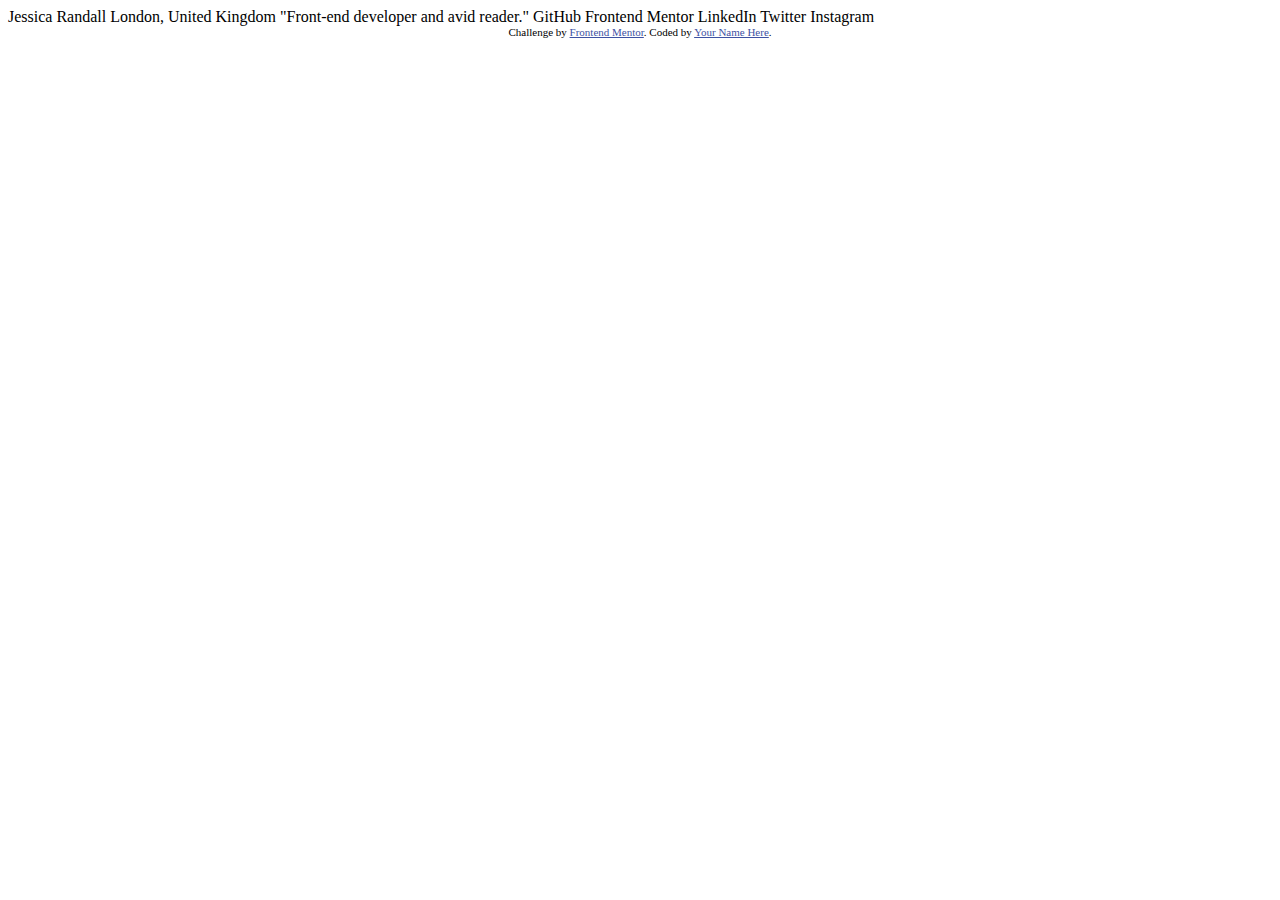
==== social-links-profile-main/index.html @ 245b0d14 "Start Social Links Profile challenge" ====
<!DOCTYPE html>
<html lang="en">
<head>
  <meta charset="UTF-8">
  <meta name="viewport" content="width=device-width, initial-scale=1.0"> <!-- displays site properly based on user's device -->

  <link rel="icon" type="image/png" sizes="32x32" href="./assets/images/favicon-32x32.png">
  
  <title>Frontend Mentor | Social links profile</title>

  <!-- Feel free to remove these styles or customise in your own stylesheet 👍 -->
  <style>
    .attribution { font-size: 11px; text-align: center; }
    .attribution a { color: hsl(228, 45%, 44%); }
  </style>
</head>
<body>

  Jessica Randall
  London, United Kingdom
  "Front-end developer and avid reader."

  GitHub
  Frontend Mentor
  LinkedIn
  Twitter
  Instagram
  
  <div class="attribution">
    Challenge by <a href="https://www.frontendmentor.io?ref=challenge" target="_blank">Frontend Mentor</a>. 
    Coded by <a href="#">Your Name Here</a>.
  </div>
</body>
</html>
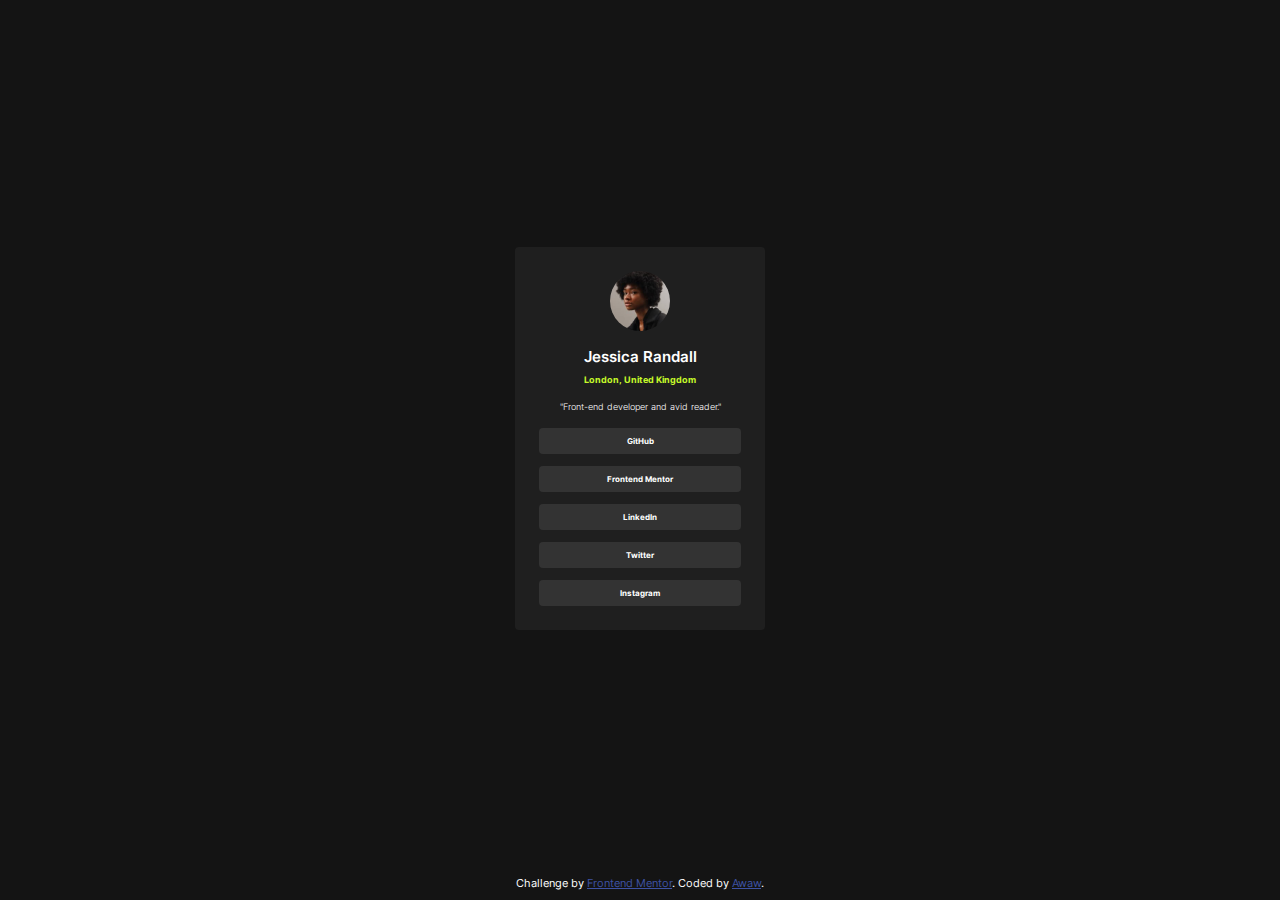
==== commit 3ab8a6ba: "Finish Social Links Profile challenge" ====
--- a/social-links-profile-main/index.html
+++ b/social-links-profile-main/index.html
@@ -5,6 +5,7 @@
   <meta name="viewport" content="width=device-width, initial-scale=1.0"> <!-- displays site properly based on user's device -->
 
   <link rel="icon" type="image/png" sizes="32x32" href="./assets/images/favicon-32x32.png">
+  <link rel="stylesheet" href="css/style.min.css">
   
   <title>Frontend Mentor | Social links profile</title>
 
@@ -16,19 +17,25 @@
 </head>
 <body>
 
-  Jessica Randall
-  London, United Kingdom
-  "Front-end developer and avid reader."
-
-  GitHub
-  Frontend Mentor
-  LinkedIn
-  Twitter
-  Instagram
+  <div class="card">
+    <div class="card__profile">
+      <img src="assets/images/avatar-jessica.jpeg" alt="avatar" class="card__avatar">
+      <div class="card__name">Jessica Randall</div>
+      <div class="card__location">London, United Kingdom</div>
+      <div class="card__bio">"Front-end developer and avid reader."</div>
+    </div>
+    <div class="card__btns">
+      <a href="" class="card__btn">GitHub</a>
+      <a href="" class="card__btn">Frontend Mentor</a>
+      <a href="" class="card__btn">LinkedIn</a>
+      <a href="" class="card__btn">Twitter</a>
+      <a href="" class="card__btn">Instagram</a>
+    </div>
+  </div>
   
   <div class="attribution">
     Challenge by <a href="https://www.frontendmentor.io?ref=challenge" target="_blank">Frontend Mentor</a>. 
-    Coded by <a href="#">Your Name Here</a>.
+    Coded by <a href="#">Awaw</a>.
   </div>
 </body>
 </html>--- a/social-links-profile-main/css/style.min.css
+++ b/social-links-profile-main/css/style.min.css
@@ -0,0 +1 @@
+*{margin:0;padding:0;box-sizing:border-box}@font-face{font-family:"Inter";src:url("../assets/fonts/Inter-VariableFont_slnt,wght.ttf")}body{display:flex;flex-direction:column;justify-content:start;align-items:center;height:100vh;font-family:Inter;background-color:#141414}.attribution{margin-bottom:10px;text-align:center;color:#fff}.card{display:flex;flex-direction:column;justify-content:start;align-items:center;gap:16px;background-color:#1f1f1f;width:clamp(200px,25%,250px);margin:auto;padding:clamp(12px,2%,24px);border-radius:4px;font-size:14px;color:#fff}.card__profile{display:flex;flex-direction:column;justify-content:center;align-items:center}.card__avatar{width:60px;border-radius:50%}.card__name{margin-top:16px;font-size:15px;font-weight:600}.card__location{margin-top:8px;margin-bottom:16px;color:#c5f82a;font-size:9px;font-weight:700}.card__bio{font-size:9px;font-weight:300}.card__btns{display:flex;flex-direction:column;justify-content:center;align-items:center;gap:12px;width:100%}.card__btn{background-color:#333;width:100%;padding:8px 12px;border-radius:4px;color:#fff;text-align:center;font-size:8px;font-weight:700;text-decoration:none;user-select:none}.card__btn:focus,.card__btn:hover{background-color:#c5f82a;color:#1f1f1f}